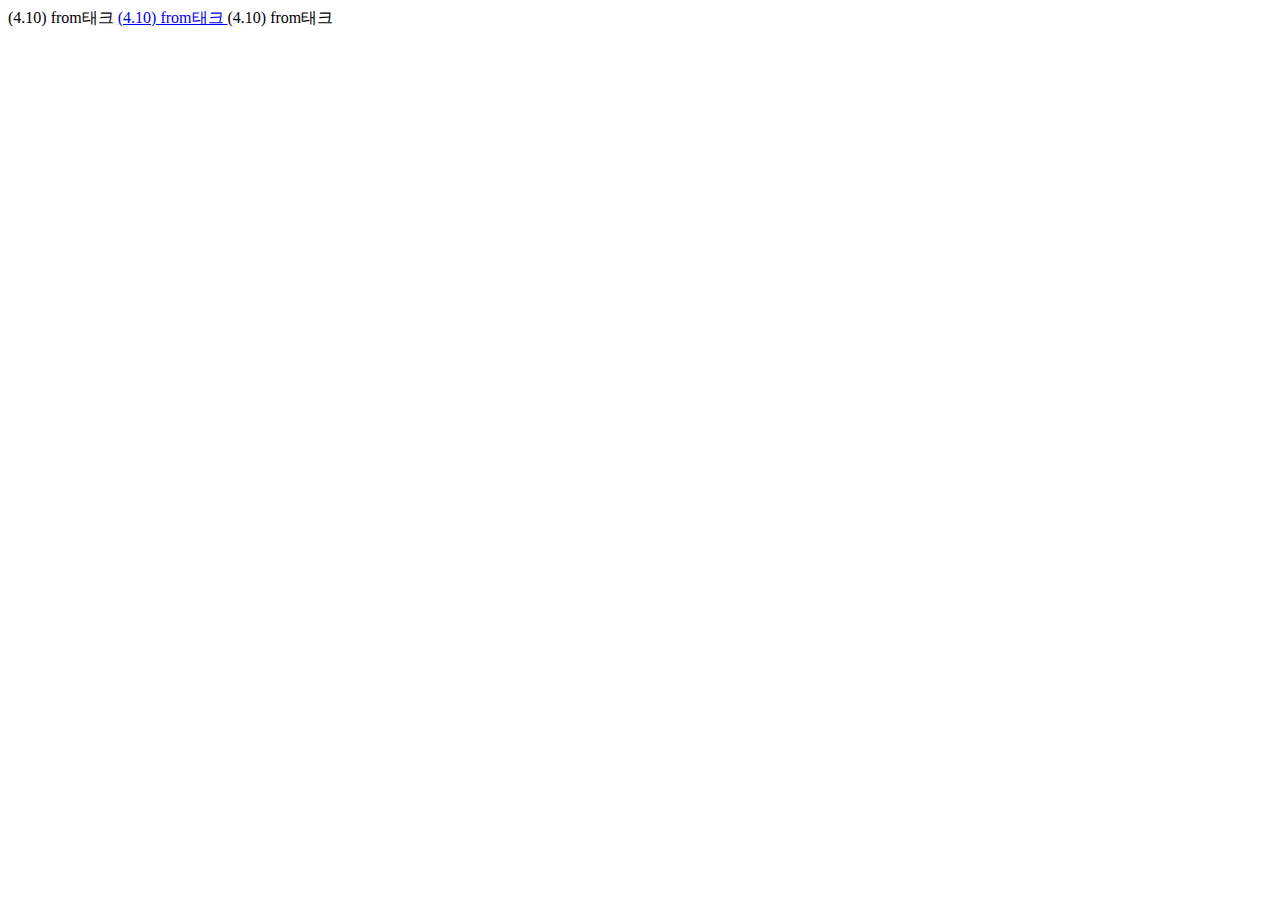
==== javascript/index.html @ 1645c10b "vv2" ====
<!DOCTYPE html>
<html lang="en">
<head>
    <meta charset="UTF-8">
    <meta http-equiv="X-UA-Compatible" content="IE=edge">
    <meta name="viewport" content="width=device-width, initial-scale=1.0">
    <title>K-digital 3기 김광일 </title>
</head>
<body>
    (4.10) from태크 <a href="./11.html>" </a>
    (4.10) from태크 <a href="./12.html" </a></a>    
    (4.10) from태크 <a href="./13.html" </a></a>


</body>
</html>
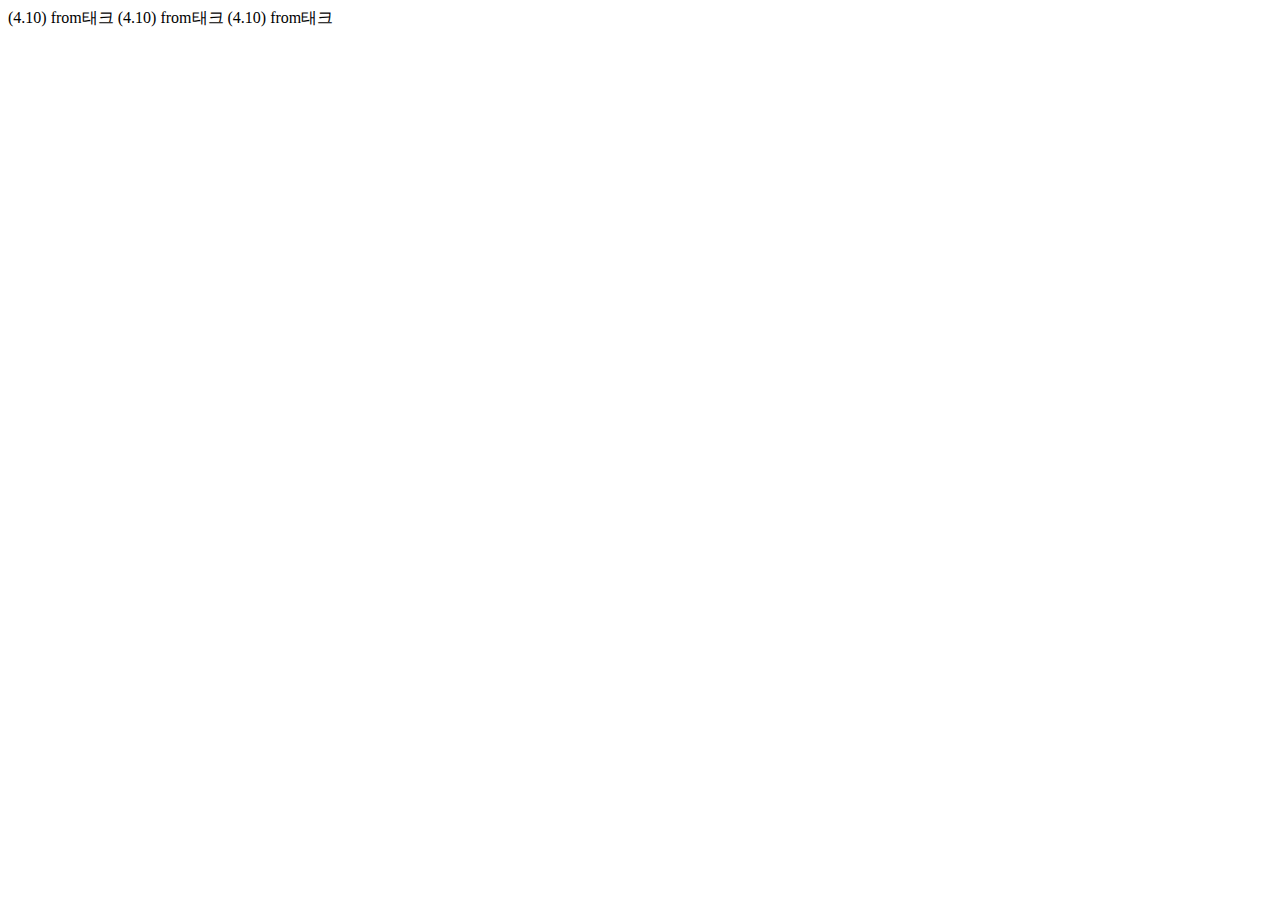
==== commit a3118cf5: "ss" ====
--- a/javascript/index.html
+++ b/javascript/index.html
@@ -7,9 +7,9 @@
     <title>K-digital 3기 김광일 </title>
 </head>
 <body>
-    (4.10) from태크 <a href="./11.html>" </a>
-    (4.10) from태크 <a href="./12.html" </a></a>    
-    (4.10) from태크 <a href="./13.html" </a></a>
+    (4.10) from태크 <a href="./11.html>"></a> 
+    (4.10) from태크 <a href="./12.html"></a>     
+    (4.10) from태크 <a href="./13.html"></a> 
 
 
 </body>
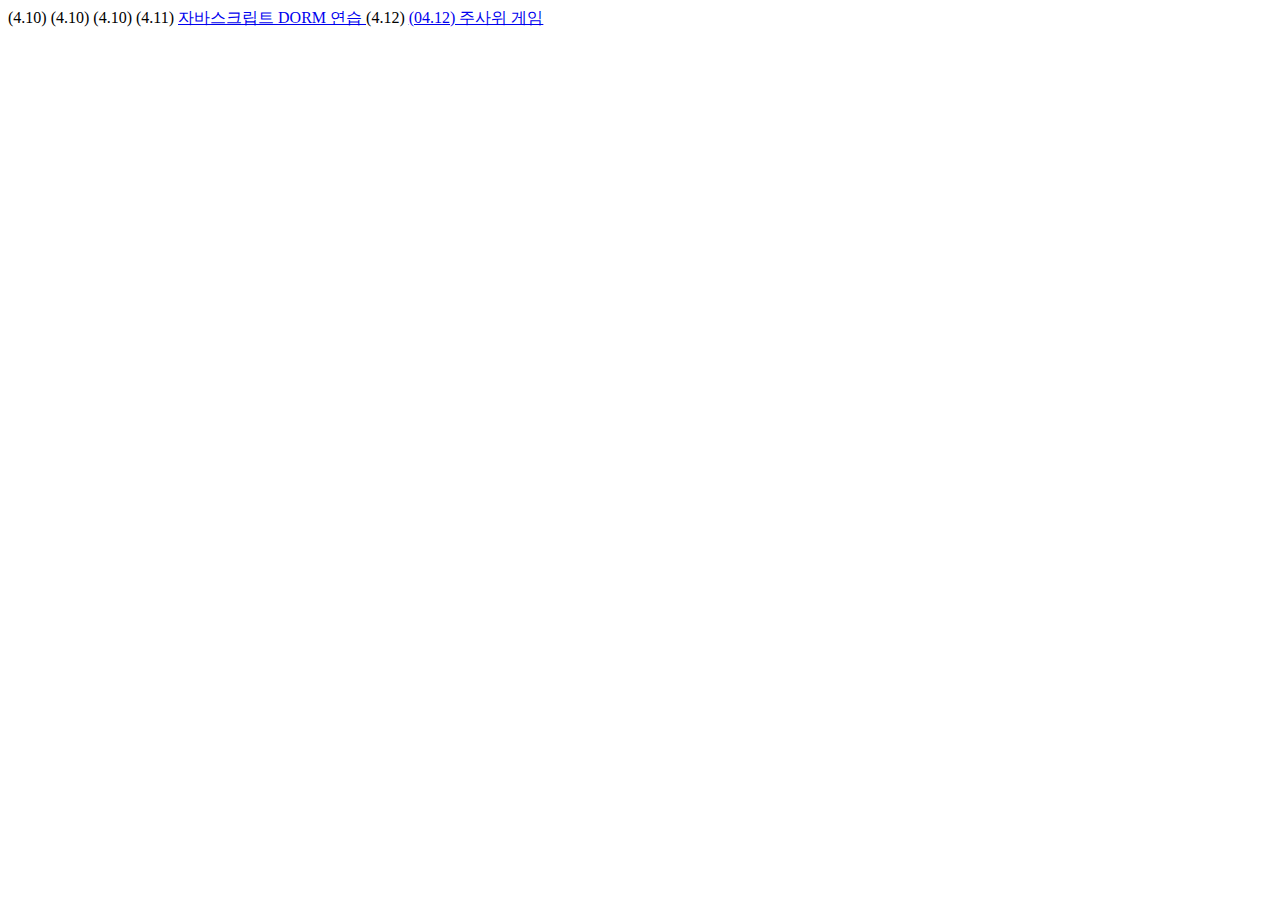
==== commit 213e3757: "s" ====
--- a/javascript/index.html
+++ b/javascript/index.html
@@ -7,9 +7,11 @@
     <title>K-digital 3기 김광일 </title>
 </head>
 <body>
-    (4.10) from태크 <a href="./11.html>"></a> 
-    (4.10) from태크 <a href="./12.html"></a>     
-    (4.10) from태크 <a href="./13.html"></a> 
+    (4.10)  <a href="./11.html>"></a> 
+    (4.10)  <a href="./12.html"></a>     
+    (4.10)  <a href="./13.html"></a>
+    (4.11)  <a href="./15.html"> 자바스크립트 DORM 연습 </a> 
+    (4.12)  <a href="./16.html">(04.12) 주사위 게임 </a>
 
 
 </body>
